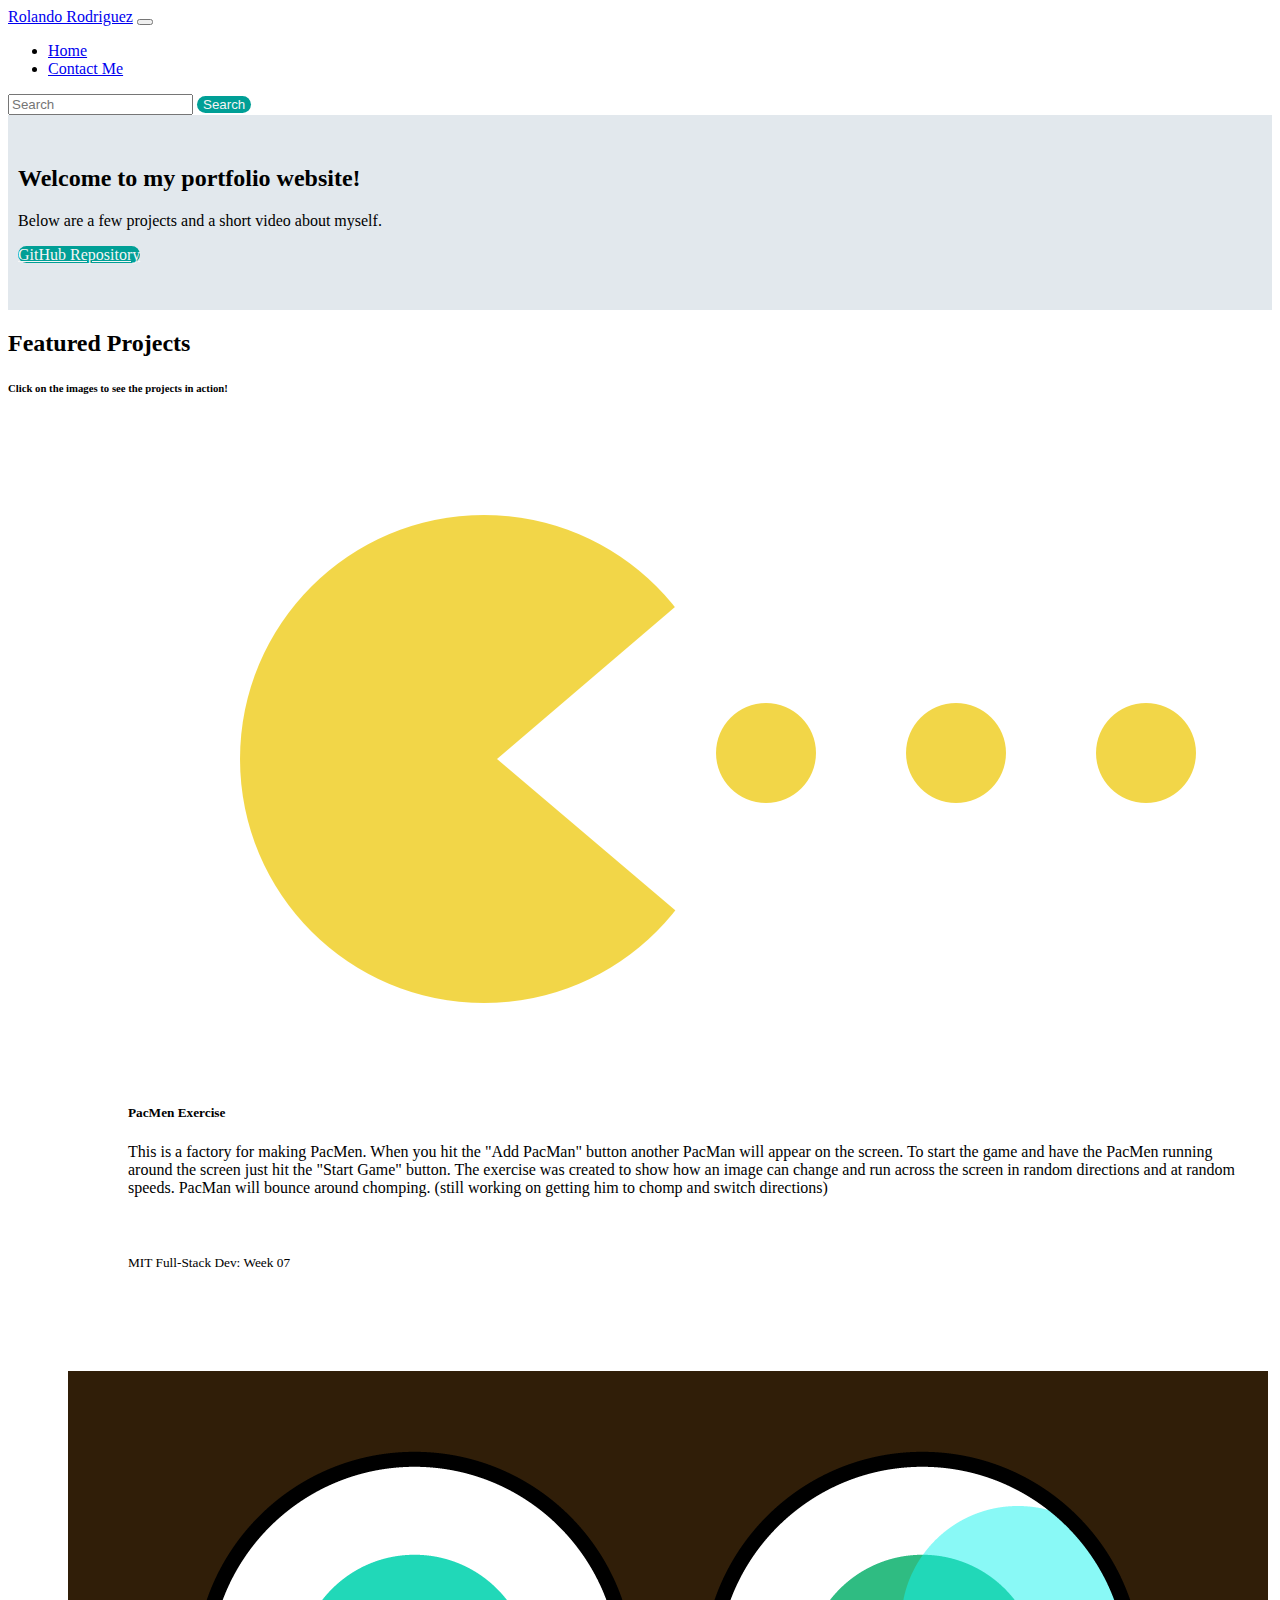
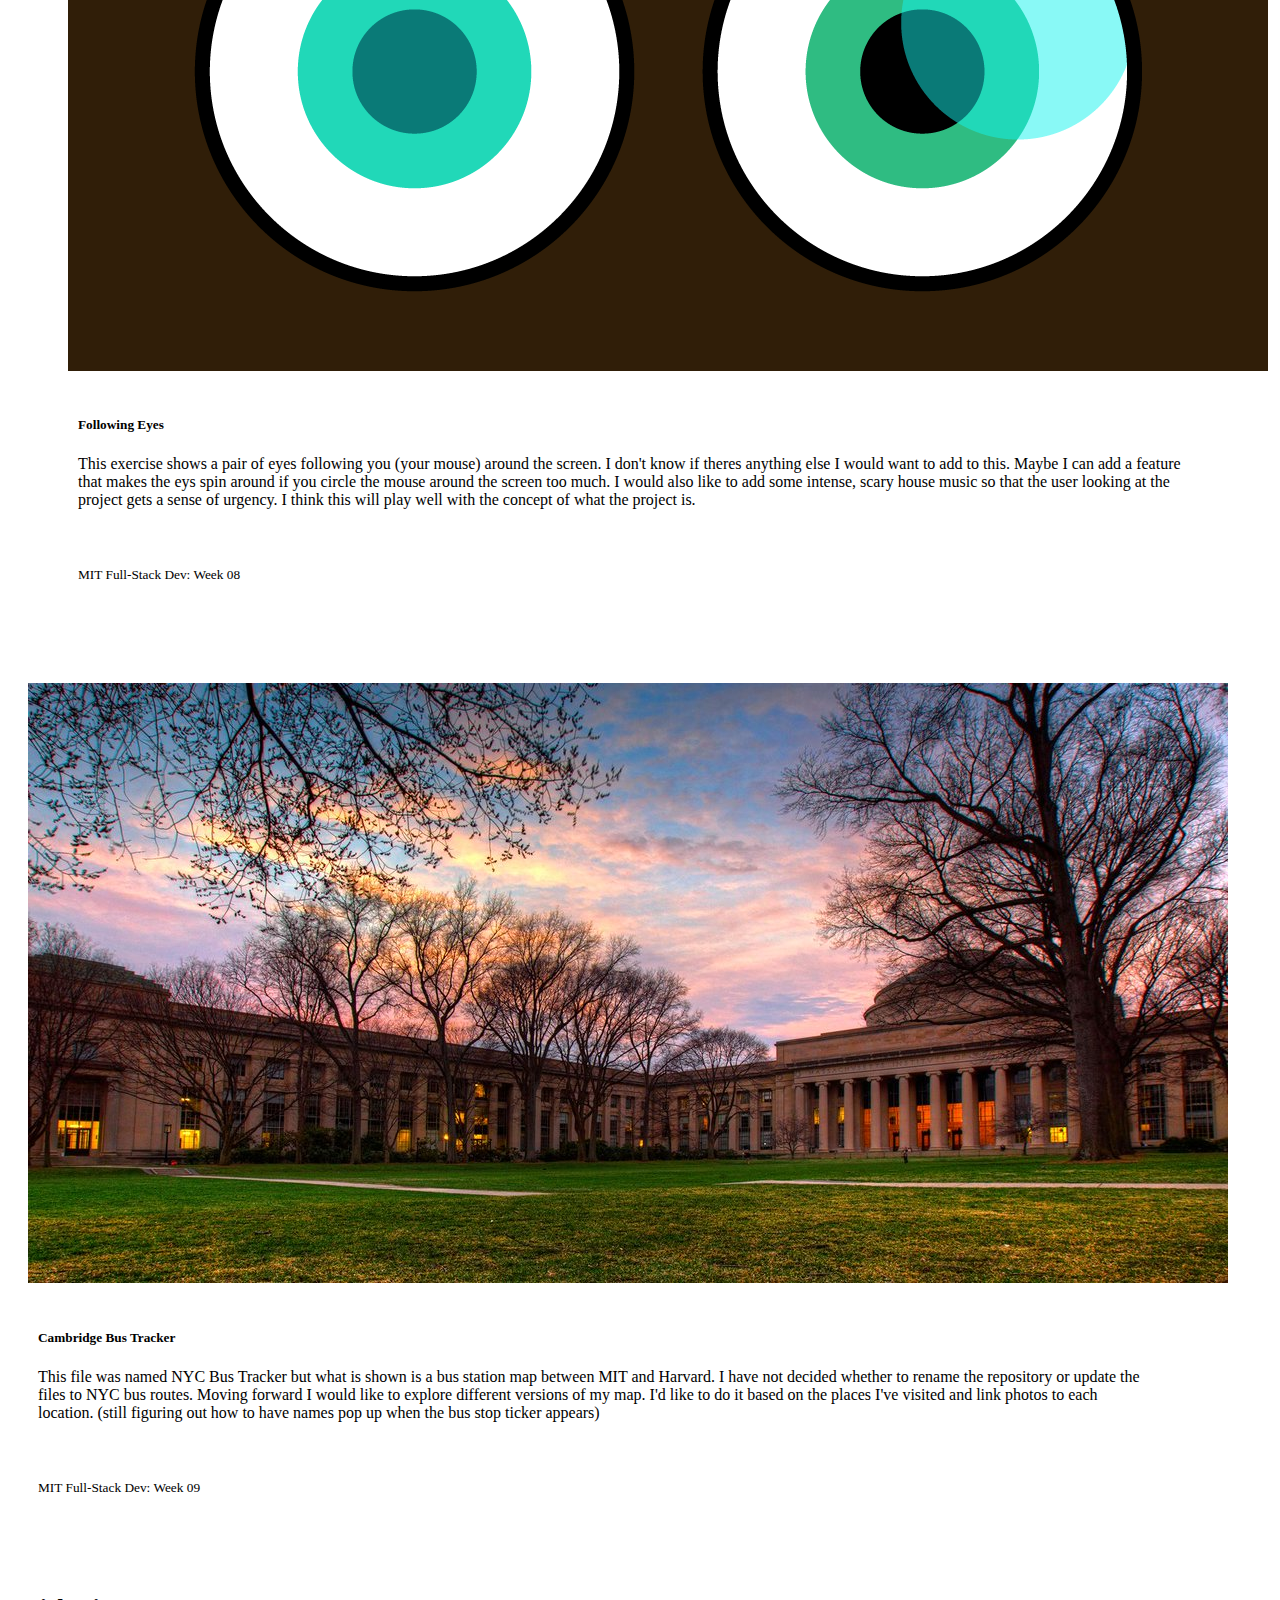
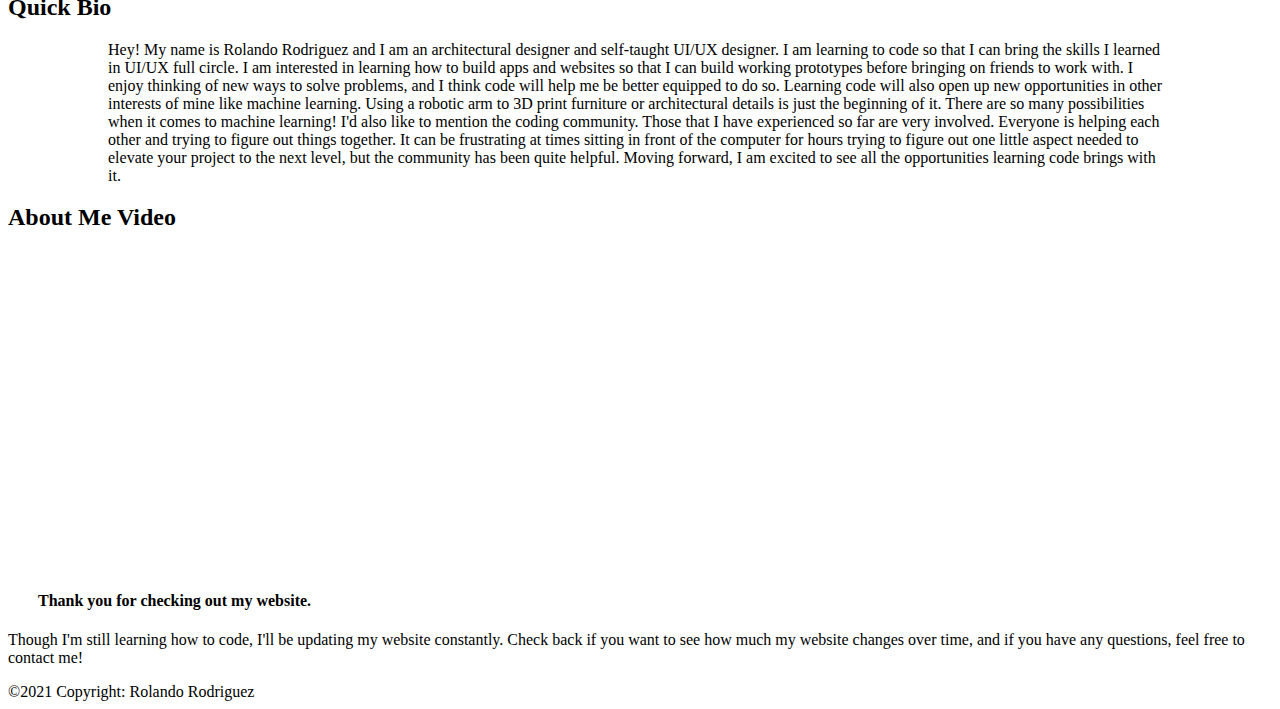
==== index.html @ 7f7e6a59 "HTML Editing" ====
<!DOCTYPE html>
<html lang="en">
	<head>
		<meta charset="UTF-8" />
		<meta name="viewport" content="width=device-width, initial-scale=1.0" />
		<title>Rolando Rodriguez - Portfolio Website</title>
		<link rel="stylesheet" href="styles.css" />
		<script src="additional.js"></script>
		<link
			href="https://cdn.jsdelivr.net/npm/bootstrap@5.0.0-beta3/dist/css/bootstrap.min.css"
			rel="stylesheet"
			integrity="sha384-eOJMYsd53ii+scO/bJGFsiCZc+5NDVN2yr8+0RDqr0Ql0h+rP48ckxlpbzKgwra6"
			crossorigin="anonymous"
		/>
		<script
			src="https://cdn.jsdelivr.net/npm/bootstrap@5.0.0-beta3/dist/js/bootstrap.bundle.min.js"
			integrity="sha384-JEW9xMcG8R+pH31jmWH6WWP0WintQrMb4s7ZOdauHnUtxwoG2vI5DkLtS3qm9Ekf"
			crossorigin="anonymous"
		></script>
	</head>
	<!--
	<h1>Rolando Rodriguez</h1>
	<h4>Full-Stack Developer: Portfolio Website</h4>
	-->
	<style>
		h1 {
			padding-left: 30px;
		}
		h4 {
			padding-left: 30px;
		}
		#bio {
			padding-left: 100px;
			padding-right: 100px;
		}
		.row div {
			padding: 20px 10px;
			border: 2px;
		}
		.jumbotron div {
			color: black;
			background-color: rgb(226, 232, 237);
			text-align: left;
			padding: 30px 10px;
		}
		.btn {
			color: whitesmoke;
			background-color: rgb(0, 159, 150);
			border-radius: 10px;
			border: whitesmoke;
		}
		#pacman {
			padding-left: 100px;
		}
		#eyes {
			padding-left: 50px;
			padding-right: 50px;
		}
		#bus {
			padding-right: 100px;
		}
		.btn:hover {
			background-color: rgb(255, 196, 0);
		}
	</style>

	<body>
		<nav class="navbar navbar-expand-lg navbar-dark bg-dark">
			<div class="container-fluid">
				<a
					class="navbar-brand"
					href="https://www.youtube.com/embed/tgbNymZ7vqY?autoplay=1&mute=1"
					>Rolando Rodriguez</a
				>

				<button
					class="navbar-toggler"
					type="button"
					data-bs-toggle="collapse"
					data-bs-target="#navbarTogglerDemo02"
					aria-controls="navbarTogglerDemo02"
					aria-expanded="false"
					aria-label="Toggle navigation"
				>
					<span class="navbar-toggler-icon"></span>
				</button>
				<div class="collapse navbar-collapse" id="navbarTogglerDemo02">
					<ul class="navbar-nav me-auto mb-2 mb-lg-0">
						<li class="nav-item">
							<a
								class="nav-link active"
								href="./index.html"
								aria-current="page"
								onclick="window.location.reload()"
								>Home</a
							>
						</li>
						<!--
						<li class="nav-item">
							<a
								class="nav-link active"
								href="#"
								aria-current="page"
								>Projects</a
							>
						</li>
						-->
						<li class="nav-item">
							<a
								class="nav-link active"
								href="./contact.html"
								aria-current="page"
								>Contact Me</a
							>
						</li>
					</ul>

					<form class="d-flex">
						<input
							class="form-control me-2"
							type="search"
							placeholder="Search"
							aria-label="Search"
						/>

						<button class="btn btn-outline-success" type="submit">
							Search
						</button>
					</form>
				</div>
			</div>
		</nav>
		<div class="jumbotron jumbotron-default">
			<div class="container-fluid text-center">
				<h2 class="display-5">Welcome to my portfolio website!</h2>
				<p class="lead">
					Below are a few projects and a short video about myself.
				</p>
				<p class="lead">
					<a
						class="btn btn-primary btn-lg"
						href="https://github.com/Rolandorosay?tab=repositories"
						role="button"
						>GitHub Repository</a
					>
				</p>
			</div>
		</div>

		<h2 class="display-4 text-center py-5 my-4">Featured Projects</h2>
		<h6 class="text-center">
			<p>Click on the images to see the projects in action!</p>
		</h6>

		<div class="row row-cols-1 row-cols-md-3 g-4">
			<div class="col" id="pacman">
				<div class="card h-100 shadow p-3 mb-5 bg-body rounded">
					<a href="https://rolandorosay.github.io/PacMen-Exercise/">
						<img
							src="pacman.png"
							class="card-img-top"
							role="button"
							alt="..."
					/></a>

					<div class="card-body">
						<h5 class="card-title text-center">PacMen Exercise</h5>
						<p class="card-text">
							This is a factory for making PacMen. When you hit
							the "Add PacMan" button another PacMan will appear
							on the screen. To start the game and have the PacMen
							running around the screen just hit the "Start Game"
							button. The exercise was created to show how an
							image can change and run across the screen in random
							directions and at random speeds. PacMan will bounce
							around chomping. (still working on getting him to
							chomp and switch directions)
						</p>
					</div>
					<div class="card-footer">
						<small class="text-muted"
							>MIT Full-Stack Dev: Week 07</small
						>
					</div>
				</div>
			</div>
			<div class="col" id="eyes">
				<div class="card h-100 shadow p-3 mb-5 bg-body rounded">
					<a href="https://rolandorosay.github.io/Eyes-Exercise/">
						<img
							src="eyes.png"
							class="card-img-top"
							role="button"
							alt="..."
					/></a>
					<div class="card-body">
						<h5 class="card-title text-center">Following Eyes</h5>
						<p class="card-text">
							This exercise shows a pair of eyes following you
							(your mouse) around the screen. I don't know if
							theres anything else I would want to add to this.
							Maybe I can add a feature that makes the eys spin
							around if you circle the mouse around the screen too
							much. I would also like to add some intense, scary
							house music so that the user looking at the project
							gets a sense of urgency. I think this will play well
							with the concept of what the project is.
						</p>
					</div>
					<div class="card-footer">
						<small class="text-muted"
							>MIT Full-Stack Dev: Week 08</small
						>
					</div>
				</div>
			</div>
			<div class="col" id="bus">
				<div class="card h-100 shadow p-3 mb-5 bg-body rounded">
					<a href="https://rolandorosay.github.io/NYC-Bus-Tracker/">
						<img
							src="map.jpeg"
							class="card-img-top"
							role="button"
							alt="..."
					/></a>
					<div class="card-body">
						<h5 class="card-title text-center">
							Cambridge Bus Tracker
						</h5>
						<p class="card-text">
							This file was named NYC Bus Tracker but what is
							shown is a bus station map between MIT and Harvard.
							I have not decided whether to rename the repository
							or update the files to NYC bus routes. Moving
							forward I would like to explore different versions
							of my map. I'd like to do it based on the places
							I've visited and link photos to each location.
							(still figuring out how to have names pop up when
							the bus stop ticker appears)
						</p>
					</div>
					<div class="card-footer">
						<small class="text-muted"
							>MIT Full-Stack Dev: Week 09</small
						>
					</div>
				</div>
			</div>
		</div>
		<!--* Tooltip function - hover over word, image, etc. to get info. about it -->
		<script>
			$(function () {
				$('[data-toggle="tooltip"]').tooltip();
			});
		</script>
		<br />
		<h2 class="display-5 text-center">Quick Bio</h2>
		<p class="lead text-center" id="bio">
			Hey! My name is Rolando Rodriguez and I am an architectural designer
			and self-taught UI/UX designer. I am learning to code so that I can
			bring the skills I learned in UI/UX full circle. I am interested in
			learning how to build apps and websites so that I can build working
			prototypes before bringing on friends to work with. I enjoy thinking
			of new ways to solve problems, and I think code will help me be
			better equipped to do so. Learning code will also open up new
			opportunities in other interests of mine like machine learning.
			Using a robotic arm to 3D print furniture or architectural details
			is just the beginning of it. There are so many possibilities when it
			comes to machine learning! I'd also like to mention the coding
			community. Those that I have experienced so far are very involved.
			Everyone is helping each other and trying to figure out things
			together. It can be frustrating at times sitting in front of the
			computer for hours trying to figure out one little aspect needed to
			elevate your project to the next level, but the community has been
			quite helpful. Moving forward, I am excited to see all the
			opportunities learning code brings with it.
		</p>

		<h2 class="display-4 text-center py-5 my-4">About Me Video</h2>

		<!--* Need to find another way of how to center videos -->
		<!--* Find out how to apply image before video starts-->

		<center>
			<iframe
				width="560"
				height="315"
				src="https://www.youtube.com/embed/tTLgd4cfLTY"
				title="YouTube video player"
				frameborder="0"
				allow="accelerometer; autoplay; clipboard-write; encrypted-media; gyroscope; picture-in-picture"
				allowfullscreen
			></iframe>
		</center>

		<h4 class="display-6 text-center py-5 my-4">
			Thank you for checking out my website.
		</h4>
		<p class="text-center">
			Though I'm still learning how to code, I'll be updating my website
			constantly. Check back if you want to see how much my website
			changes over time, and if you have any questions, feel free to
			contact me!
		</p>

		<footer class="page-footer font-small blue">
			<div class="footer-copyright text-center py-3">
				©2021 Copyright: Rolando Rodriguez
				<!--<a href="https://mdbootstrap.com/"> Rolando Rodriguez</a>-->
			</div>
		</footer>
	</body>
</html>
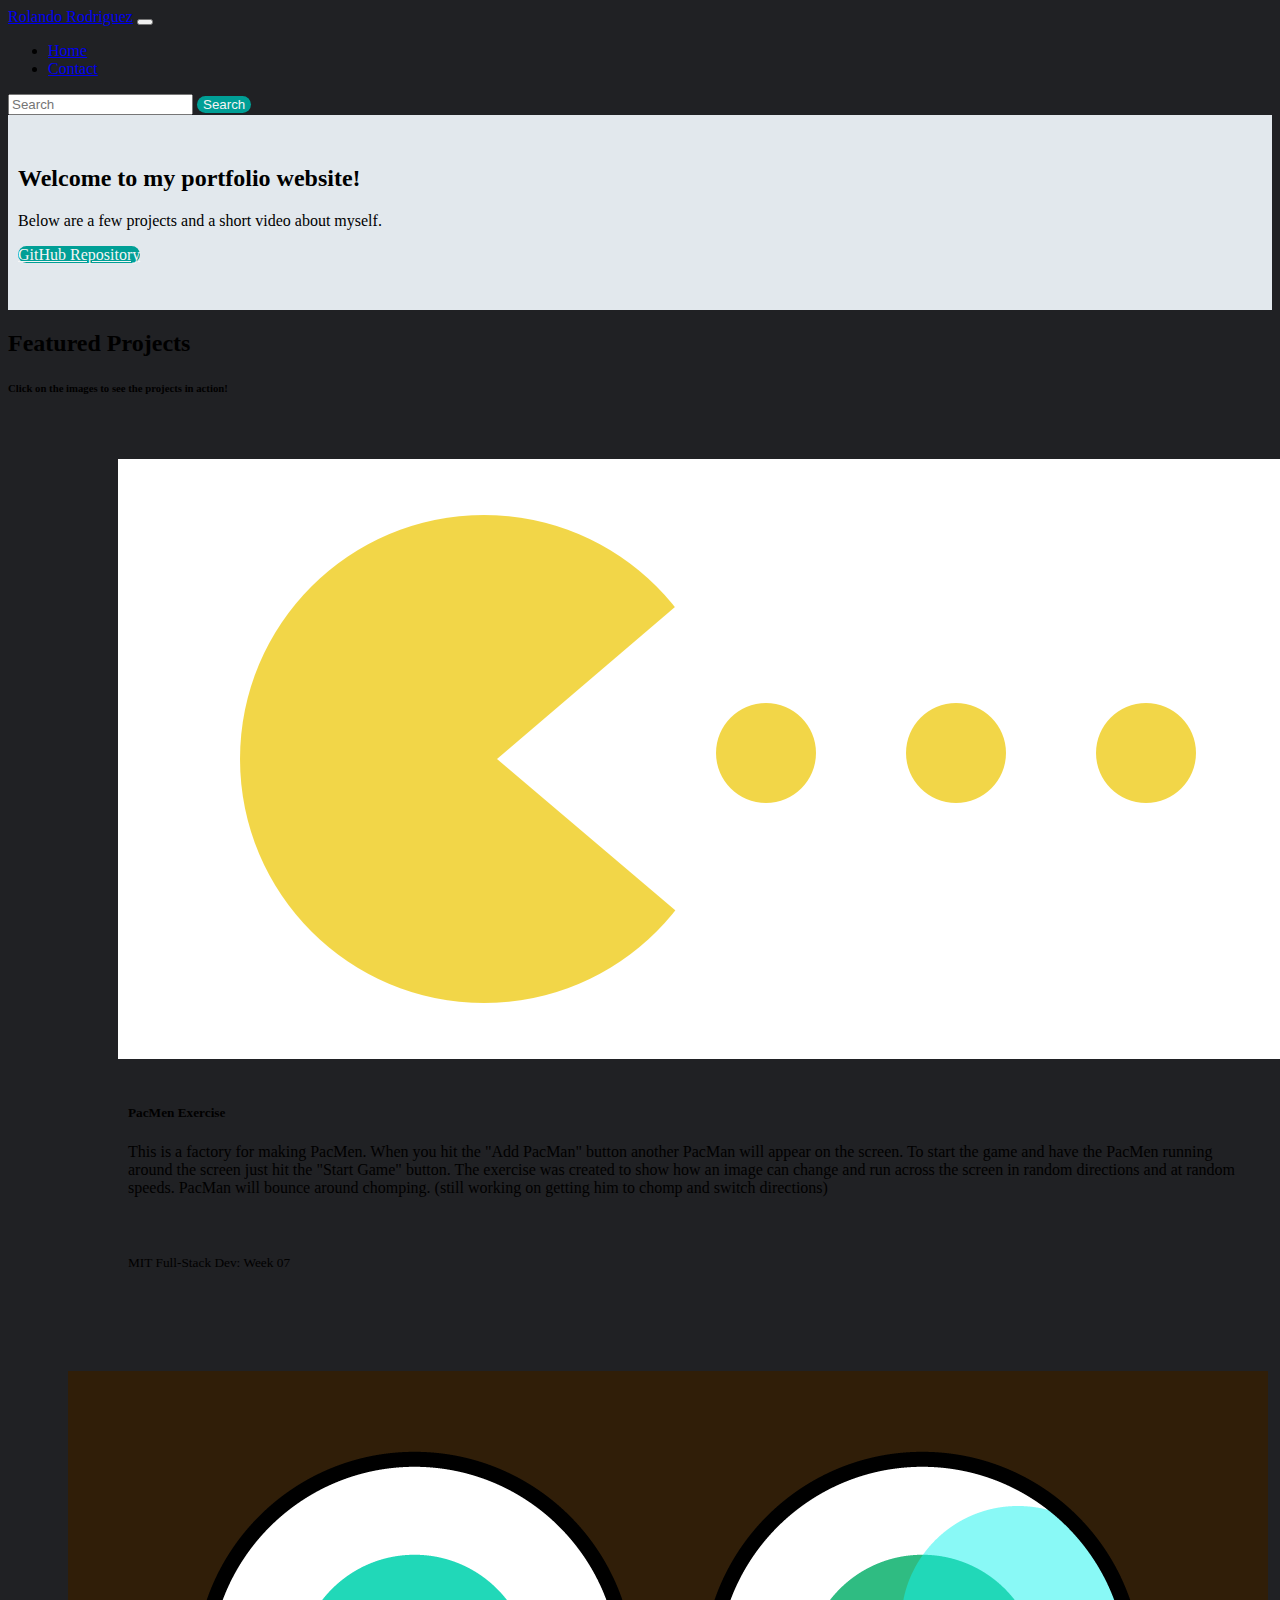
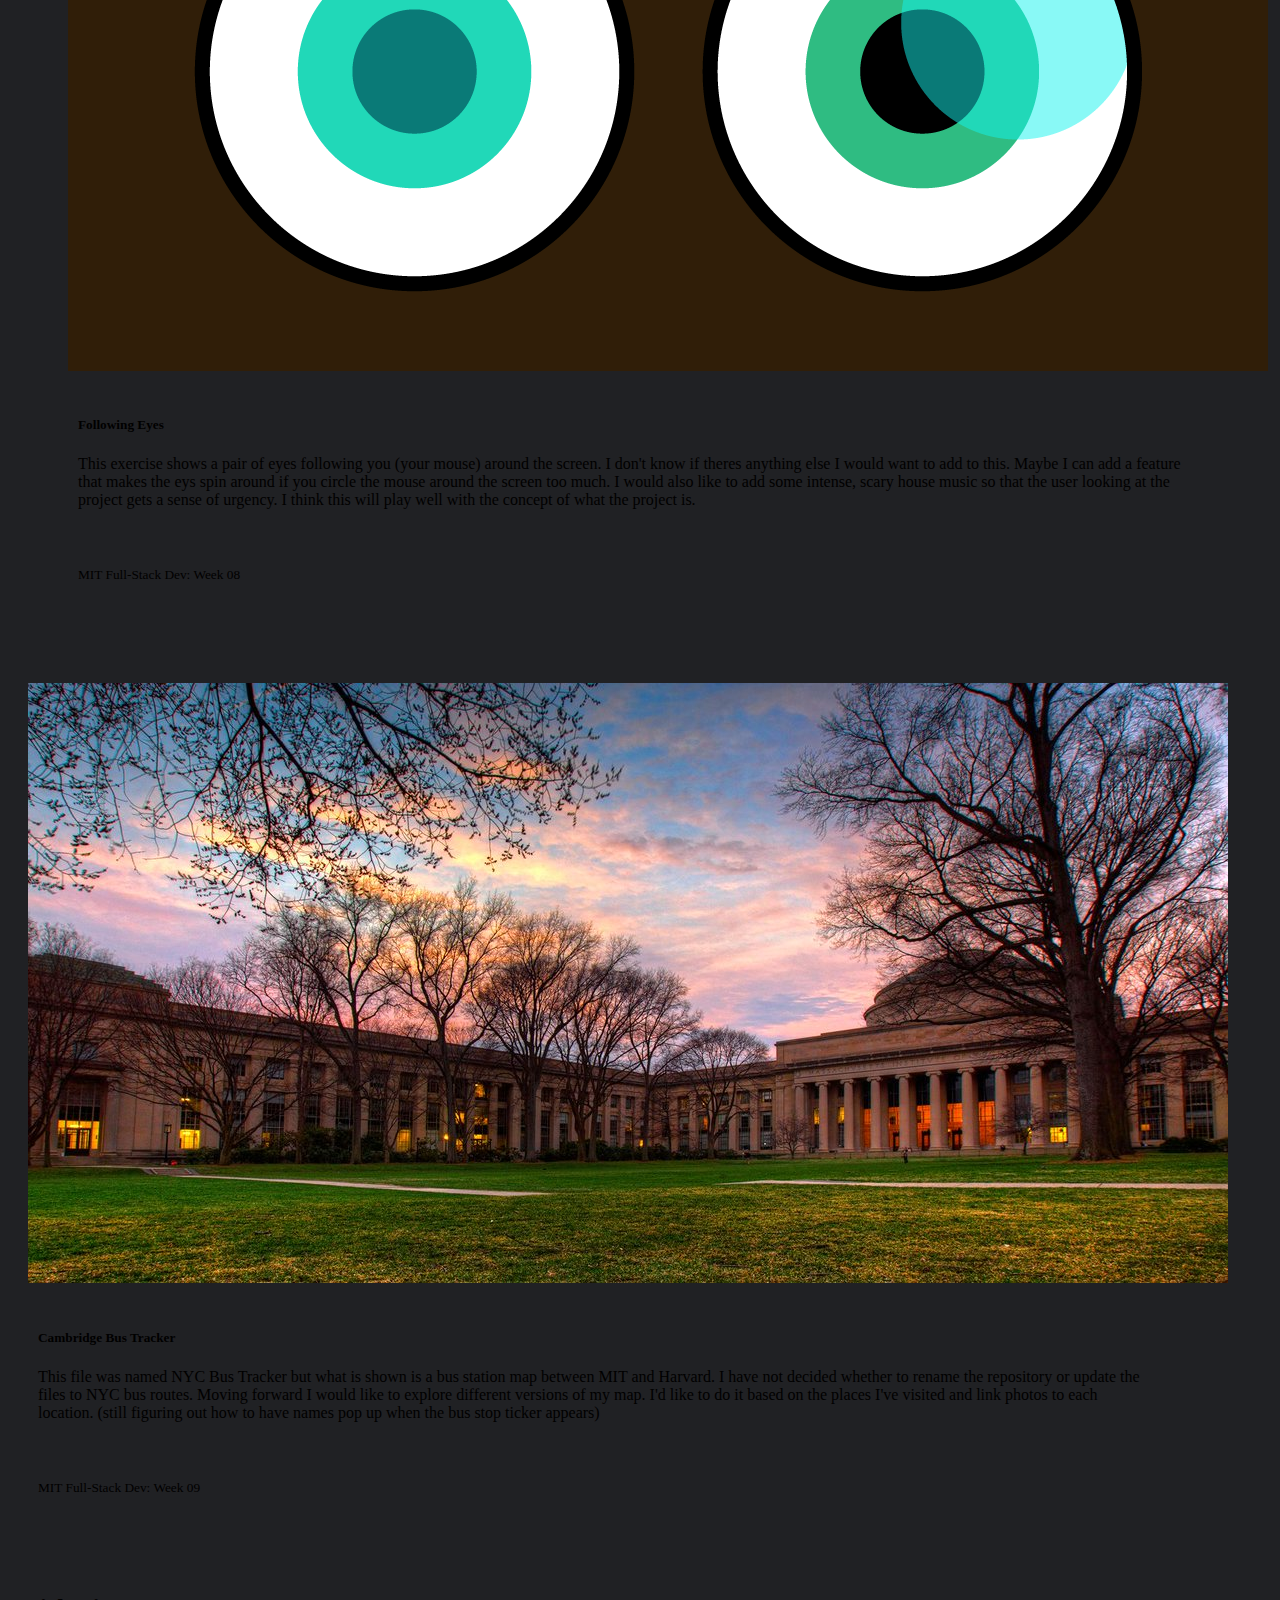
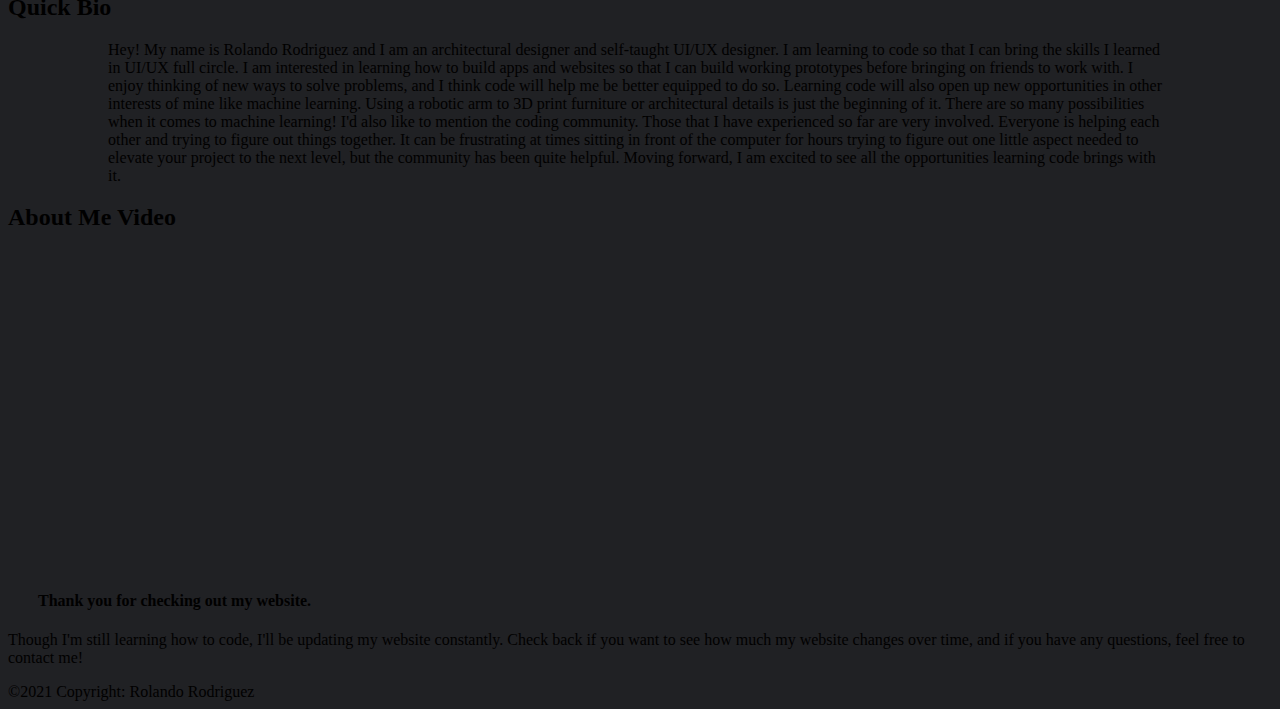
==== commit ef365bb9: "Contact Info." ====
--- a/index.html
+++ b/index.html
@@ -69,7 +69,9 @@
 			<div class="container-fluid">
 				<a
 					class="navbar-brand"
-					href="https://www.youtube.com/embed/tgbNymZ7vqY?autoplay=1&mute=1"
+					href="https://www.youtube.com/embed/tgbNymZ7vqY?autoplay=1&mute=0"
+					allow="accelerometer; autoplay; mute; clipboard-write; encrypted-media; gyroscope; picture-in-picture"
+					allowfullscreen
 					>Rolando Rodriguez</a
 				>
 
@@ -110,7 +112,7 @@
 								class="nav-link active"
 								href="./contact.html"
 								aria-current="page"
-								>Contact Me</a
+								>Contact</a
 							>
 						</li>
 					</ul>
--- a/styles.css
+++ b/styles.css
@@ -0,0 +1,3 @@
+body {
+    background-color: rgb(32, 33, 36);
+}